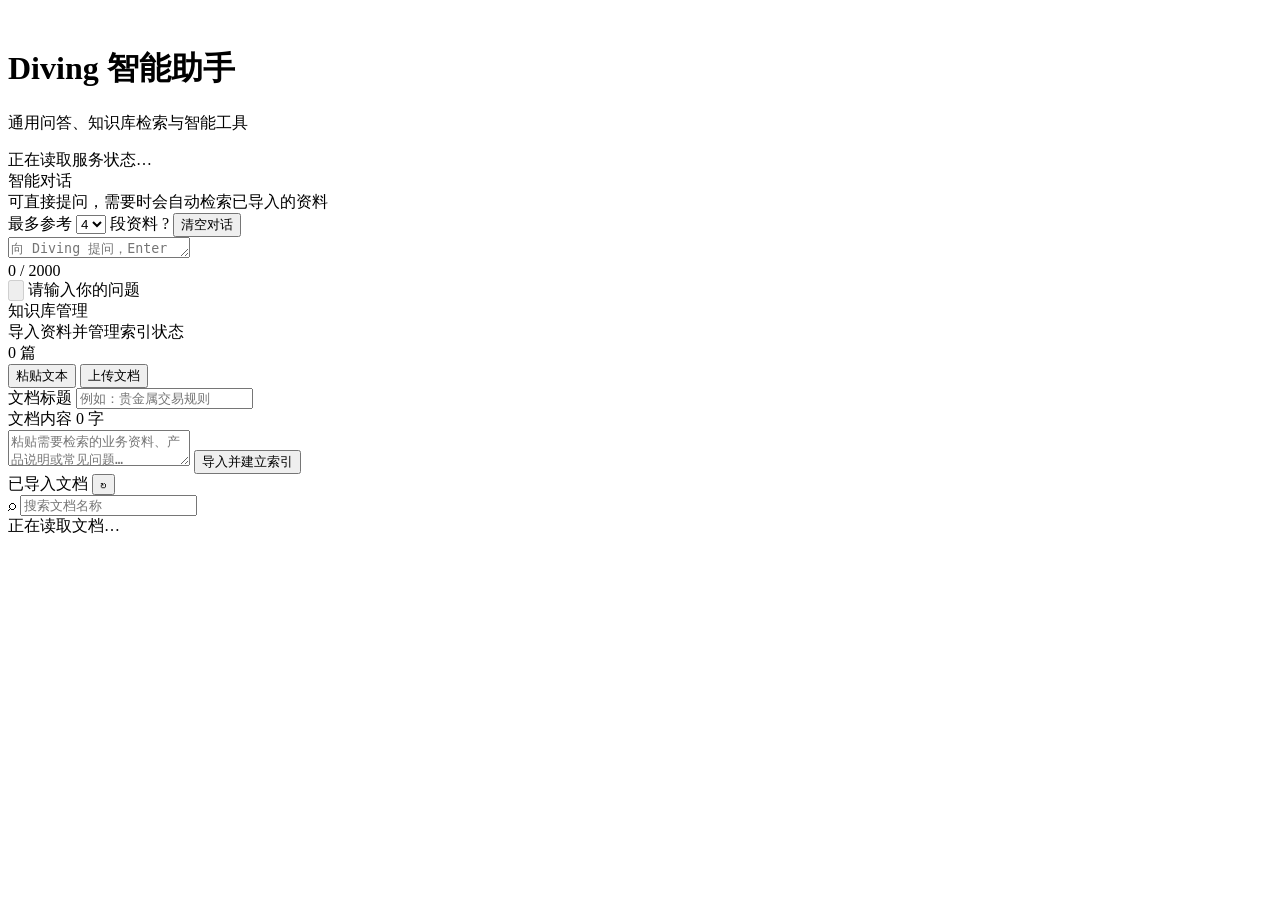
==== frontend/index.html @ a206124d "#385962 chore： 更新轻量流线背景" ====
<!DOCTYPE html>
<html lang="zh-CN">
<head>
    <meta charset="UTF-8">
    <meta name="viewport" content="width=device-width, initial-scale=1.0">
    <meta name="description" content="Diving 智能助手，支持通用问答、知识库检索与智能工具">
    <title>Diving 智能助手</title>
    <link rel="icon" type="image/svg+xml" href="/favicon.svg?v=20260911-3">
    <link rel="stylesheet" href="/css/index.css?v=20260911-10">
</head>
<body>
<div class="app-shell">
    <header class="topbar">
        <div class="brand">
            <div class="brand-mark">
                <img src="/favicon.svg?v=20260911-3" alt="" aria-hidden="true">
            </div>
            <div>
                <h1>Diving 智能助手</h1>
                <p>通用问答、知识库检索与智能工具</p>
            </div>
        </div>
        <div class="system-status" aria-label="系统运行状态">
            <span class="status-dot"></span>
            <span id="status">正在读取服务状态…</span>
        </div>
    </header>

    <main class="workspace">
        <section class="panel chat-panel">
            <div class="panel-header chat-header">
                <div>
                    <div class="panel-title">智能对话</div>
                    <div class="panel-subtitle">可直接提问，需要时会自动检索已导入的资料</div>
                </div>
                <div class="chat-tools">
                    <label class="top-k-field" for="topK">
                        <span>最多参考</span>
                        <select id="topK" aria-label="每次回答参考的知识库片段数量">
                            <option value="3">3</option>
                            <option value="4" selected>4</option>
                            <option value="6">6</option>
                            <option value="8">8</option>
                        </select>
                        <span>段资料</span>
                        <span class="top-k-help" tabindex="0"
                              title="数量越大，参考的知识库内容越多，回答覆盖更广，但也可能混入不太相关的信息。"
                              aria-label="数量越大，参考范围越广，但也可能混入不太相关的信息">?</span>
                    </label>
                    <button id="clearChatBtn" class="ghost-button" type="button">清空对话</button>
                </div>
            </div>

            <div id="chatList" class="chat-list" aria-live="polite"></div>

            <div class="composer">
                <textarea id="question" rows="1" maxlength="2000"
                          placeholder="向 Diving 提问，Enter 发送，Shift + Enter 换行"></textarea>
                <div class="composer-footer">
                    <span id="questionCount" class="character-count">0 / 2000</span>
                    <div class="composer-actions">
                        <button id="stopBtn" class="stop-button" type="button" aria-label="停止生成" hidden>
                            <svg aria-hidden="true" viewBox="0 0 24 24">
                                <rect x="7" y="7" width="10" height="10" rx="1"></rect>
                            </svg>
                        </button>
                        <div id="askButtonWrapper" class="send-button-wrapper">
                            <button id="askBtn" class="send-button" type="button" aria-label="发送问题" disabled>
                                <svg aria-hidden="true" viewBox="0 0 24 24">
                                    <path d="M12 19V5M6.5 10.5 12 5l5.5 5.5"></path>
                                </svg>
                            </button>
                            <span id="askButtonTip" class="send-button-tooltip" role="tooltip">请输入你的问题</span>
                        </div>
                    </div>
                </div>
            </div>
        </section>

        <aside class="panel knowledge-panel">
            <div class="panel-header">
                <div>
                    <div class="panel-title">知识库管理</div>
                    <div class="panel-subtitle">导入资料并管理索引状态</div>
                </div>
                <span id="documentCount" class="count-badge">0 篇</span>
            </div>

            <div class="knowledge-content">
                <div class="tabs" role="tablist" aria-label="知识导入方式">
                    <button class="tab-button active" type="button" role="tab"
                            aria-selected="true" data-tab="textImport">粘贴文本</button>
                    <button class="tab-button" type="button" role="tab"
                            aria-selected="false" data-tab="fileImport">上传文档</button>
                </div>

                <section id="textImport" class="tab-content active" role="tabpanel">
                    <label for="title">文档标题</label>
                    <input id="title" maxlength="200" placeholder="例如：贵金属交易规则">

                    <div class="field-heading">
                        <label for="content">文档内容</label>
                        <span id="contentCount" class="character-count">0 字</span>
                    </div>
                    <textarea id="content" maxlength="100000"
                              placeholder="粘贴需要检索的业务资料、产品说明或常见问题…"></textarea>
                    <button id="importBtn" class="primary-button full-button" type="button">导入并建立索引</button>
                </section>

                <section id="fileImport" class="tab-content" role="tabpanel" hidden>
                    <input id="file" class="file-input" type="file" accept=".txt,.md,.pdf,.doc,.docx">
                    <label id="dropZone" class="drop-zone" for="file">
                        <span class="upload-icon" aria-hidden="true">↑</span>
                        <strong>点击选择或拖放文档</strong>
                        <span>支持 TXT、MD、PDF、DOC、DOCX，最大 10 MB</span>
                    </label>
                    <div id="selectedFile" class="selected-file" hidden></div>
                    <button id="uploadBtn" class="primary-button full-button" type="button">上传并建立索引</button>
                </section>

                <div id="operationMessage" class="operation-message" aria-live="polite"></div>

                <div class="document-section">
                    <div class="document-heading">
                        <span>已导入文档</span>
                        <button id="refreshDocumentsBtn" class="icon-button" type="button" title="刷新文档列表"
                                aria-label="刷新文档列表">↻</button>
                    </div>
                    <div class="search-box">
                        <span aria-hidden="true">⌕</span>
                        <input id="documentSearch" type="search" placeholder="搜索文档名称">
                    </div>
                    <div id="documentList" class="document-list">
                        <div class="empty-state compact">正在读取文档…</div>
                    </div>
                </div>
            </div>
        </aside>
    </main>
</div>

<div id="contentViewer" class="content-viewer" hidden>
    <button id="contentViewerBackdrop" class="content-viewer-backdrop" type="button"
            aria-label="关闭内容查看"></button>
    <section class="content-viewer-dialog" role="dialog" aria-modal="true" aria-labelledby="contentViewerTitle">
        <header class="content-viewer-header">
            <div>
                <div id="contentViewerType" class="content-viewer-type">文档原文</div>
                <h2 id="contentViewerTitle"></h2>
                <div id="contentViewerMeta" class="content-viewer-meta"></div>
            </div>
            <button id="contentViewerClose" class="content-viewer-close" type="button" aria-label="关闭">×</button>
        </header>
        <div id="contentViewerBody" class="content-viewer-body"></div>
    </section>
</div>

<div id="deleteDialog" class="delete-dialog" hidden>
    <button id="deleteDialogBackdrop" class="delete-dialog-backdrop" type="button"
            aria-label="取消删除"></button>
    <section class="delete-dialog-panel" role="dialog" aria-modal="true" aria-labelledby="deleteDialogTitle"
             aria-describedby="deleteDialogDescription">
        <button id="deleteDialogClose" class="delete-dialog-close" type="button" aria-label="关闭">×</button>
        <div class="delete-dialog-icon" aria-hidden="true">
            <svg viewBox="0 0 24 24">
                <path d="M12 8v5"></path>
                <path d="M12 17h.01"></path>
                <path d="M10.3 3.8 2.2 18a2 2 0 0 0 1.7 3h16.2a2 2 0 0 0 1.7-3L13.7 3.8a2 2 0 0 0-3.4 0Z"></path>
            </svg>
        </div>
        <h2 id="deleteDialogTitle">删除文档？</h2>
        <p id="deleteDialogDescription">删除后将无法恢复。</p>
        <div class="delete-dialog-target">
            <span id="deleteDialogDocumentName" class="delete-dialog-document-name"></span>
            <span id="deleteDialogDocumentMeta" class="delete-dialog-document-meta"></span>
        </div>
        <div class="delete-dialog-actions">
            <button id="deleteDialogCancel" class="dialog-button secondary" type="button">取消</button>
            <button id="deleteDialogConfirm" class="dialog-button danger" type="button">确认删除</button>
        </div>
    </section>
</div>

<div id="toast" class="toast" role="status" aria-live="polite"></div>
<script type="module" src="/js/app.js?v=20260911-8"></script>
</body>
</html>
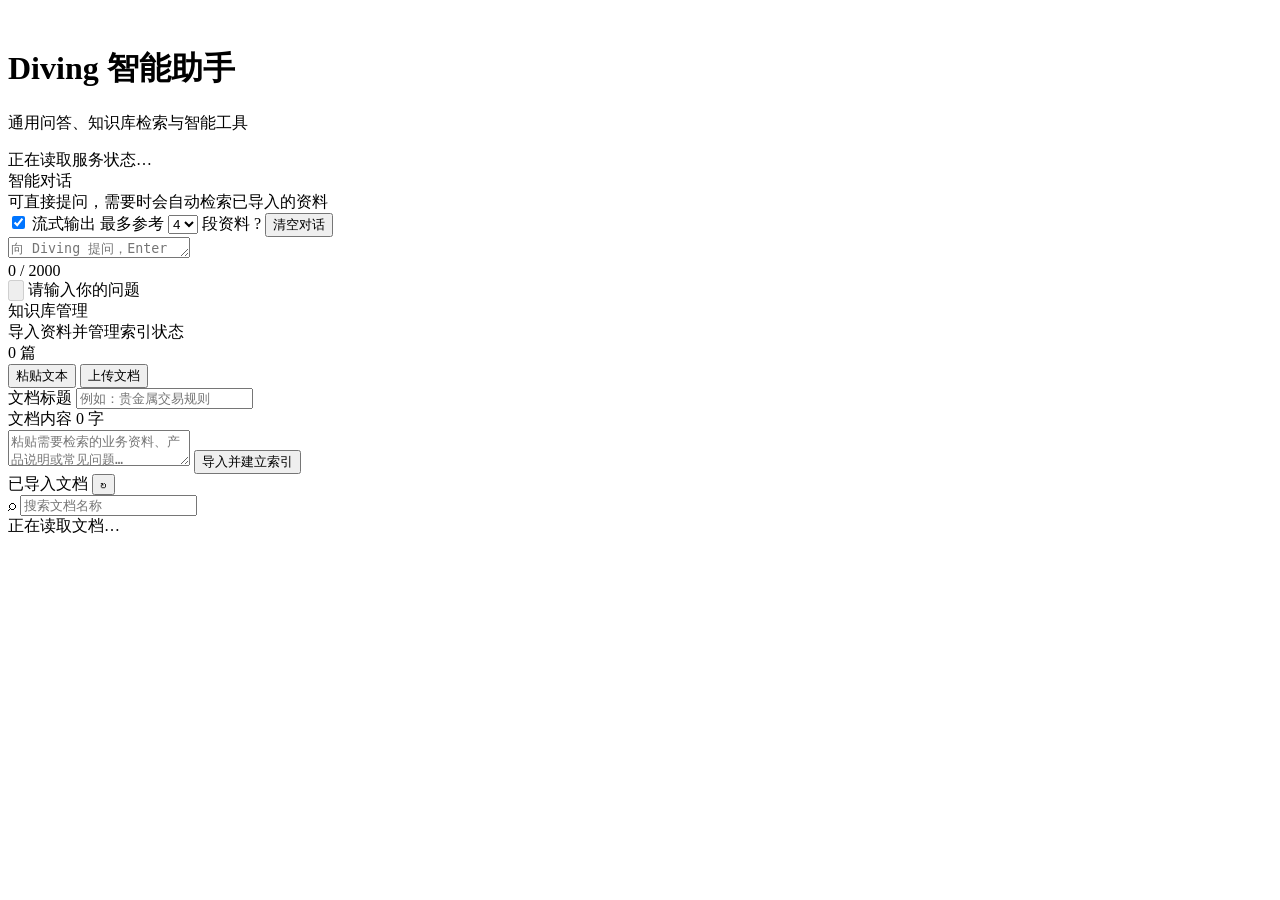
==== commit ed032ed7: "#385962 fix： 通过页面开关切换为同步/流式调用" ====
--- a/frontend/index.html
+++ b/frontend/index.html
@@ -6,7 +6,7 @@
     <meta name="description" content="Diving 智能助手，支持通用问答、知识库检索与智能工具">
     <title>Diving 智能助手</title>
     <link rel="icon" type="image/svg+xml" href="/favicon.svg?v=20260911-3">
-    <link rel="stylesheet" href="/css/index.css?v=20260911-10">
+    <link rel="stylesheet" href="/css/index.css?v=20260914-11">
 </head>
 <body>
 <div class="app-shell">
@@ -34,6 +34,12 @@
                     <div class="panel-subtitle">可直接提问，需要时会自动检索已导入的资料</div>
                 </div>
                 <div class="chat-tools">
+                    <label class="stream-mode-field" for="streamMode"
+                           title="关闭后将等待完整回答生成完成，再一次性展示结果">
+                        <input id="streamMode" type="checkbox" checked>
+                        <span class="stream-mode-switch" aria-hidden="true"></span>
+                        <span>流式输出</span>
+                    </label>
                     <label class="top-k-field" for="topK">
                         <span>最多参考</span>
                         <select id="topK" aria-label="每次回答参考的知识库片段数量">
@@ -182,6 +188,6 @@
 </div>
 
 <div id="toast" class="toast" role="status" aria-live="polite"></div>
-<script type="module" src="/js/app.js?v=20260911-8"></script>
+<script type="module" src="/js/app.js?v=20260914-3"></script>
 </body>
 </html>
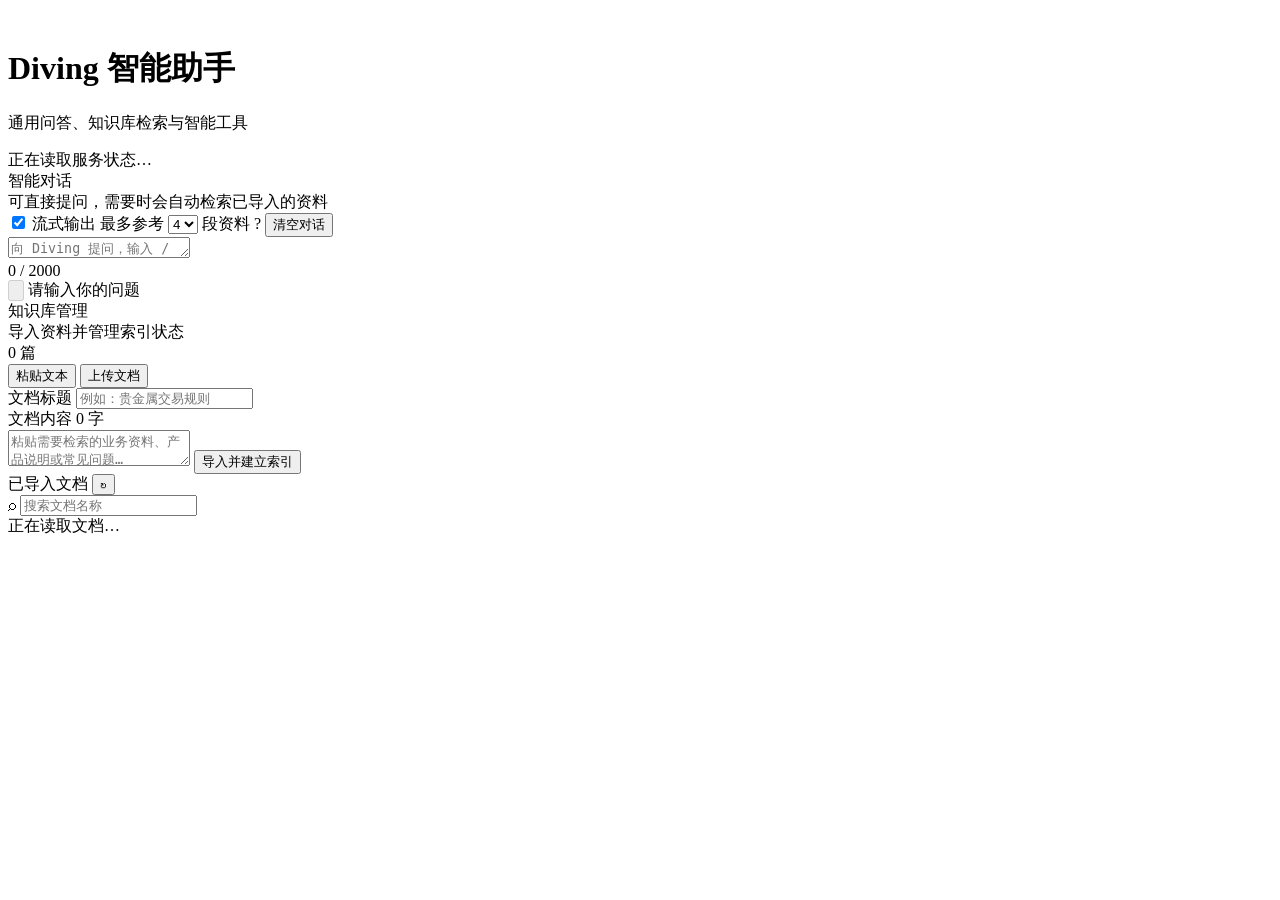
==== commit 2b14e14c: "#385962 feat： 添加斜杠命令路由 & 可选的知识检索功能" ====
--- a/frontend/index.html
+++ b/frontend/index.html
@@ -6,7 +6,7 @@
     <meta name="description" content="Diving 智能助手，支持通用问答、知识库检索与智能工具">
     <title>Diving 智能助手</title>
     <link rel="icon" type="image/svg+xml" href="/favicon.svg?v=20260911-3">
-    <link rel="stylesheet" href="/css/index.css?v=20260914-11">
+    <link rel="stylesheet" href="/css/index.css?v=20260914-12">
 </head>
 <body>
 <div class="app-shell">
@@ -60,8 +60,12 @@
             <div id="chatList" class="chat-list" aria-live="polite"></div>
 
             <div class="composer">
+                <div id="commandMenu" class="command-menu" role="listbox"
+                     aria-label="聊天命令" hidden></div>
+                <div id="selectedKnowledgeDocuments" class="selected-knowledge-documents" hidden></div>
                 <textarea id="question" rows="1" maxlength="2000"
-                          placeholder="向 Diving 提问，Enter 发送，Shift + Enter 换行"></textarea>
+                          aria-controls="commandMenu" aria-autocomplete="list"
+                          placeholder="向 Diving 提问，输入 / 查看命令，Enter 发送"></textarea>
                 <div class="composer-footer">
                     <span id="questionCount" class="character-count">0 / 2000</span>
                     <div class="composer-actions">
@@ -188,6 +192,6 @@
 </div>
 
 <div id="toast" class="toast" role="status" aria-live="polite"></div>
-<script type="module" src="/js/app.js?v=20260914-3"></script>
+<script type="module" src="/js/app.js?v=20260914-5"></script>
 </body>
 </html>
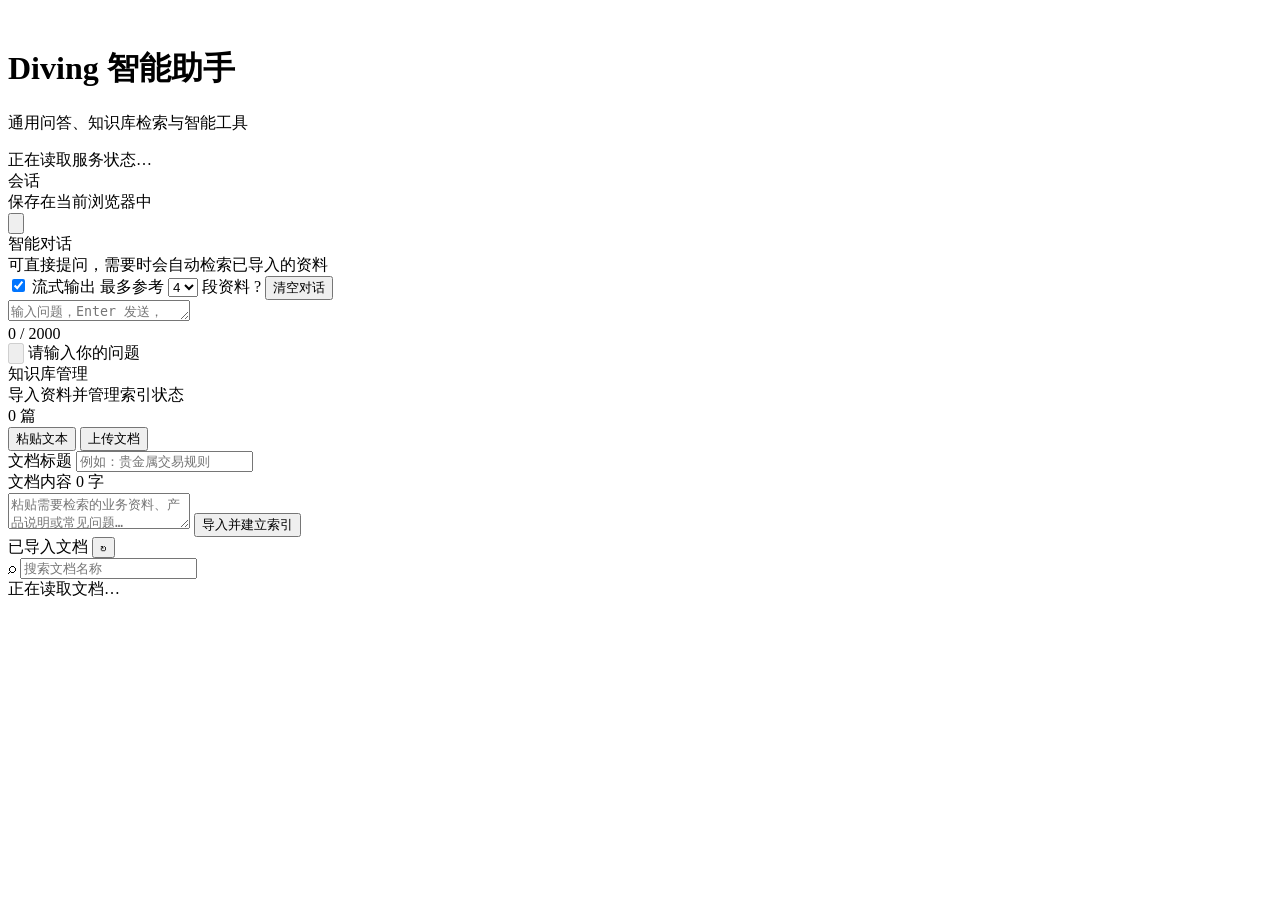
==== commit c8afcc6b: "#385962 feat： UI完善多会话管理与知识库对话交互" ====
--- a/frontend/index.html
+++ b/frontend/index.html
@@ -6,7 +6,7 @@
     <meta name="description" content="Diving 智能助手，支持通用问答、知识库检索与智能工具">
     <title>Diving 智能助手</title>
     <link rel="icon" type="image/svg+xml" href="/favicon.svg?v=20260911-3">
-    <link rel="stylesheet" href="/css/index.css?v=20260914-12">
+    <link rel="stylesheet" href="/css/index.css?v=20260914-23">
 </head>
 <body>
 <div class="app-shell">
@@ -27,6 +27,22 @@
     </header>
 
     <main class="workspace">
+        <aside class="panel conversation-panel" aria-label="会话列表">
+            <div class="conversation-panel-header">
+                <div>
+                    <div class="panel-title">会话</div>
+                    <div class="panel-subtitle">保存在当前浏览器中</div>
+                </div>
+                <button id="newConversationBtn" class="conversation-new-button" type="button"
+                        title="新建对话" aria-label="新建对话">
+                    <svg aria-hidden="true" viewBox="0 0 24 24">
+                        <path d="M12 5v14M5 12h14"></path>
+                    </svg>
+                </button>
+            </div>
+            <div id="conversationList" class="conversation-list" aria-live="polite"></div>
+        </aside>
+
         <section class="panel chat-panel">
             <div class="panel-header chat-header">
                 <div>
@@ -65,7 +81,7 @@
                 <div id="selectedKnowledgeDocuments" class="selected-knowledge-documents" hidden></div>
                 <textarea id="question" rows="1" maxlength="2000"
                           aria-controls="commandMenu" aria-autocomplete="list"
-                          placeholder="向 Diving 提问，输入 / 查看命令，Enter 发送"></textarea>
+                          placeholder="输入问题，Enter 发送，Shift + Enter 换行"></textarea>
                 <div class="composer-footer">
                     <span id="questionCount" class="character-count">0 / 2000</span>
                     <div class="composer-actions">
@@ -191,7 +207,22 @@
     </section>
 </div>
 
+<div id="conversationDeleteDialog" class="delete-dialog" hidden>
+    <button id="conversationDeleteBackdrop" class="delete-dialog-backdrop" type="button"
+            aria-label="取消删除会话"></button>
+    <section class="delete-dialog-panel conversation-delete-dialog-panel" role="dialog" aria-modal="true"
+             aria-labelledby="conversationDeleteTitle" aria-describedby="conversationDeleteDescription">
+        <button id="conversationDeleteClose" class="delete-dialog-close" type="button" aria-label="关闭">×</button>
+        <h2 id="conversationDeleteTitle">删除后，该对话将不可恢复</h2>
+        <p id="conversationDeleteDescription">删除后，该对话及其中的消息记录将被移除。</p>
+        <div class="delete-dialog-actions">
+            <button id="conversationDeleteCancel" class="dialog-button secondary" type="button">取消</button>
+            <button id="conversationDeleteConfirm" class="dialog-button danger" type="button">删除该对话</button>
+        </div>
+    </section>
+</div>
+
 <div id="toast" class="toast" role="status" aria-live="polite"></div>
-<script type="module" src="/js/app.js?v=20260914-5"></script>
+<script type="module" src="/js/app.js?v=20260914-14"></script>
 </body>
 </html>
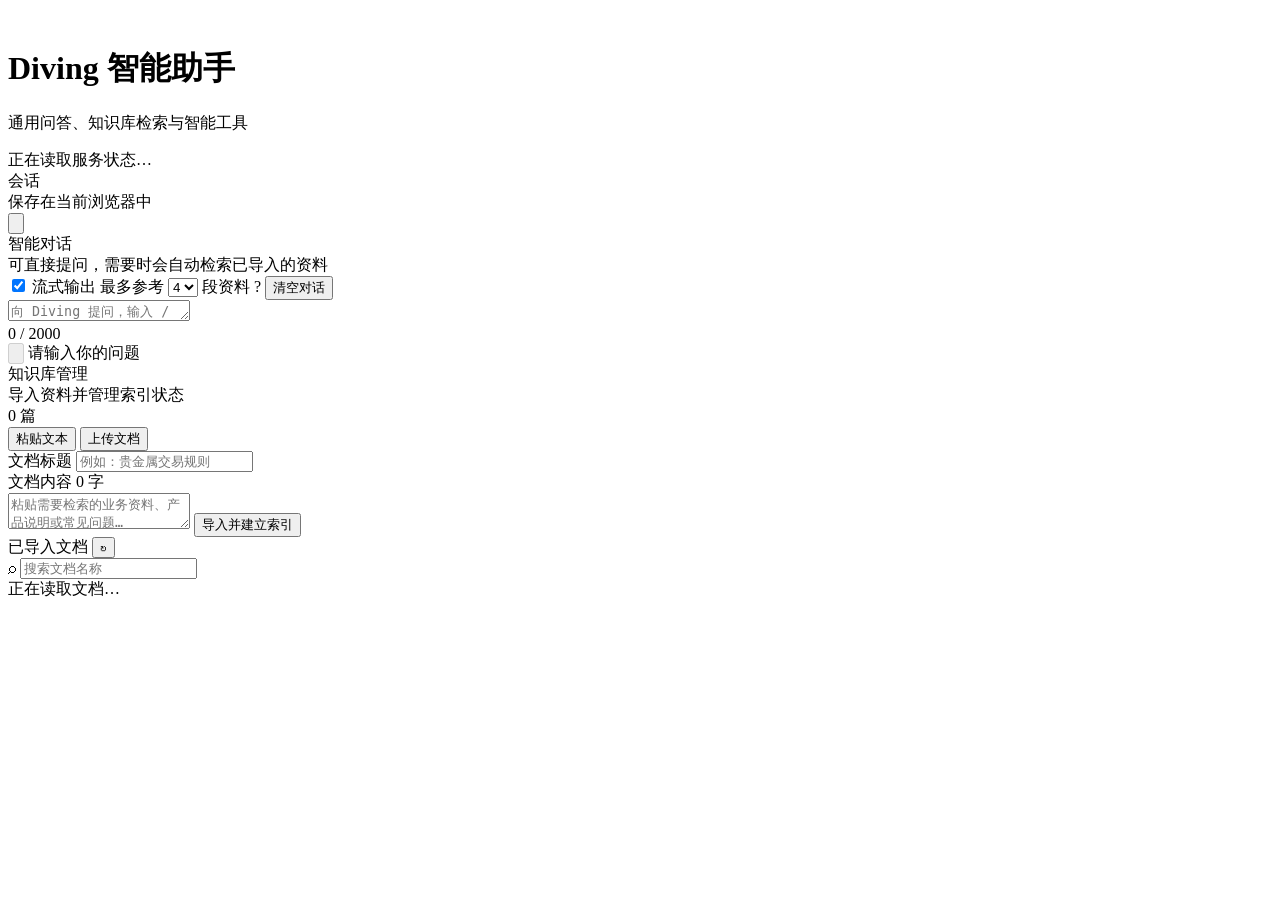
==== commit 0d0dc2a4: "#385962 feat： 支持按需启用联网搜索并优化 Agent 工具调用" ====
--- a/frontend/index.html
+++ b/frontend/index.html
@@ -6,7 +6,7 @@
     <meta name="description" content="Diving 智能助手，支持通用问答、知识库检索与智能工具">
     <title>Diving 智能助手</title>
     <link rel="icon" type="image/svg+xml" href="/favicon.svg?v=20260911-3">
-    <link rel="stylesheet" href="/css/index.css?v=20260914-23">
+    <link rel="stylesheet" href="/css/index.css?v=20260914-26">
 </head>
 <body>
 <div class="app-shell">
@@ -81,9 +81,19 @@
                 <div id="selectedKnowledgeDocuments" class="selected-knowledge-documents" hidden></div>
                 <textarea id="question" rows="1" maxlength="2000"
                           aria-controls="commandMenu" aria-autocomplete="list"
-                          placeholder="输入问题，Enter 发送，Shift + Enter 换行"></textarea>
+                          placeholder="向 Diving 提问，输入 / 查看命令，Enter 发送"></textarea>
                 <div class="composer-footer">
-                    <span id="questionCount" class="character-count">0 / 2000</span>
+                    <div class="composer-options">
+                        <button id="webSearchBtn" class="composer-option-button" type="button"
+                                aria-pressed="false" title="本次提问使用联网搜索" hidden>
+                            <svg aria-hidden="true" viewBox="0 0 24 24">
+                                <circle cx="12" cy="12" r="9"></circle>
+                                <path d="M3 12h18M12 3a15 15 0 0 1 0 18M12 3a15 15 0 0 0 0 18"></path>
+                            </svg>
+                            <span>联网搜索</span>
+                        </button>
+                        <span id="questionCount" class="character-count">0 / 2000</span>
+                    </div>
                     <div class="composer-actions">
                         <button id="stopBtn" class="stop-button" type="button" aria-label="停止生成" hidden>
                             <svg aria-hidden="true" viewBox="0 0 24 24">
@@ -223,6 +233,6 @@
 </div>
 
 <div id="toast" class="toast" role="status" aria-live="polite"></div>
-<script type="module" src="/js/app.js?v=20260914-14"></script>
+<script type="module" src="/js/app.js?v=20260914-19"></script>
 </body>
 </html>
